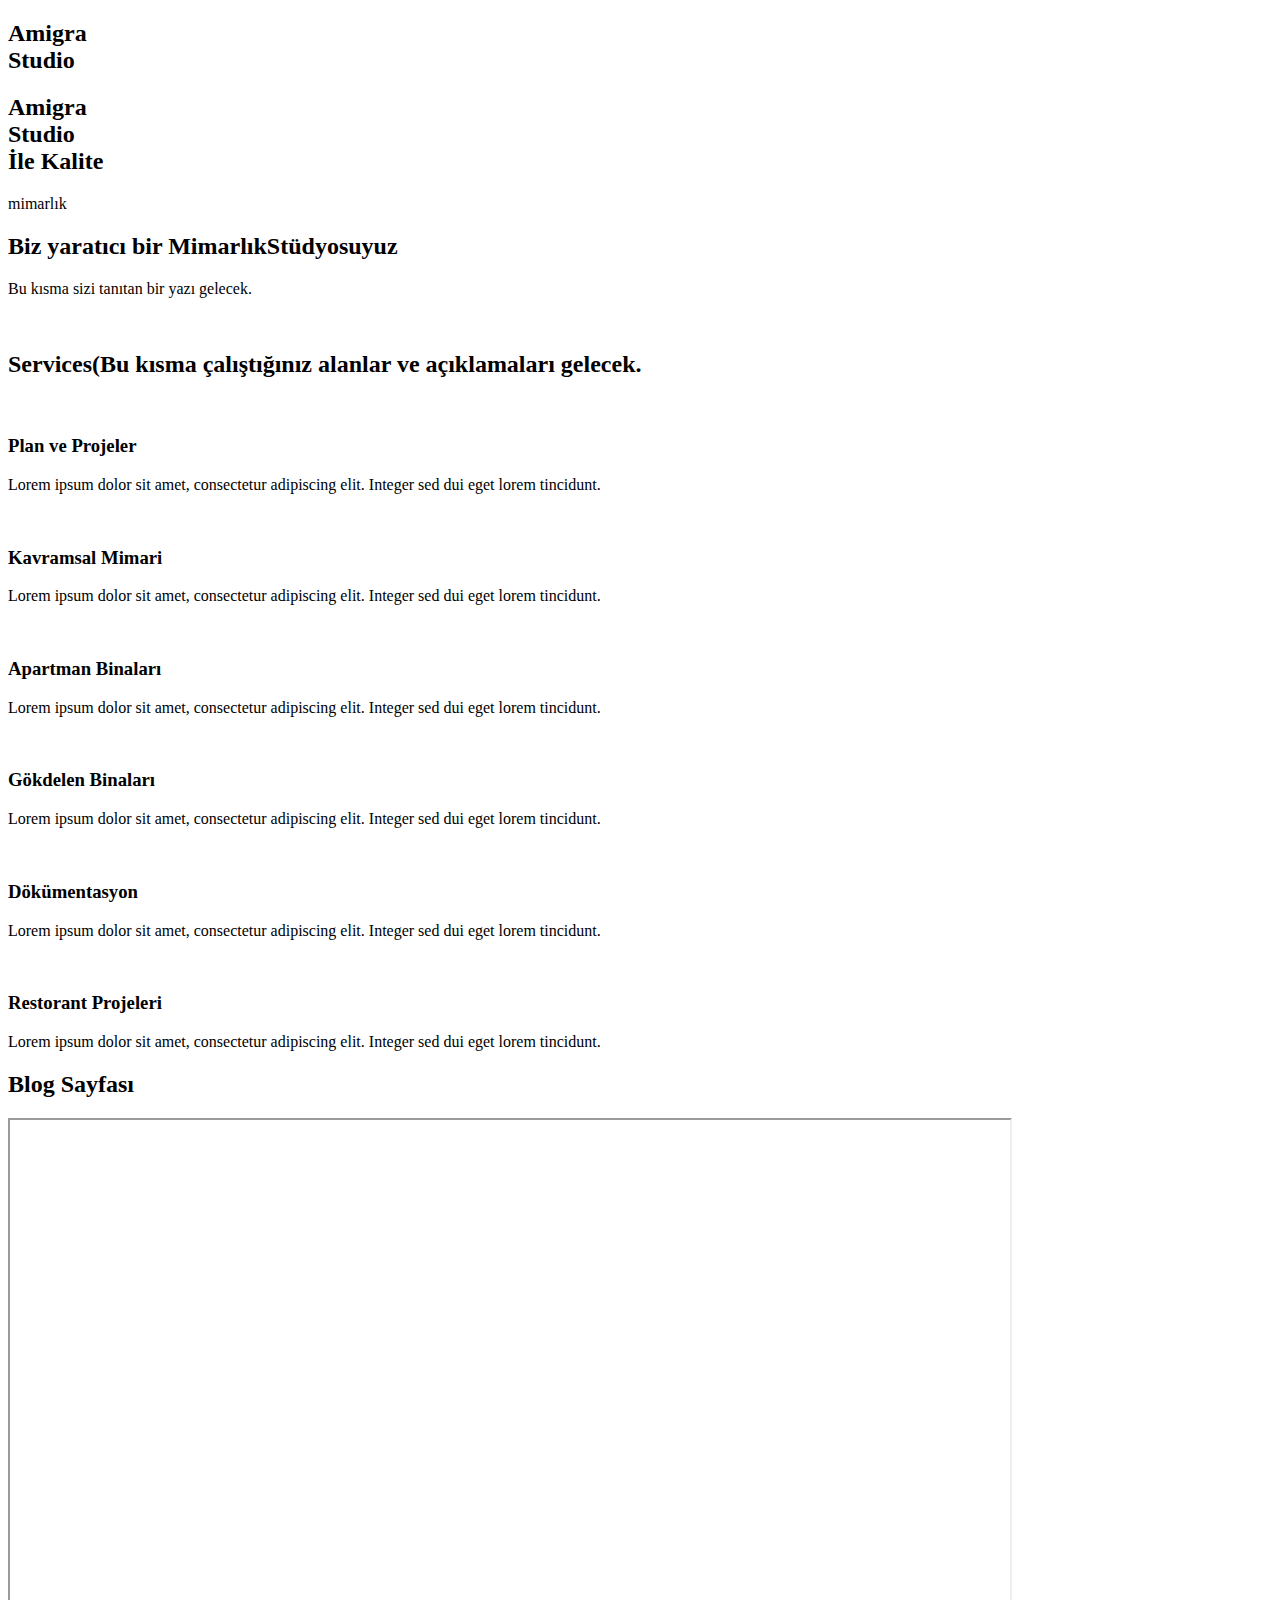
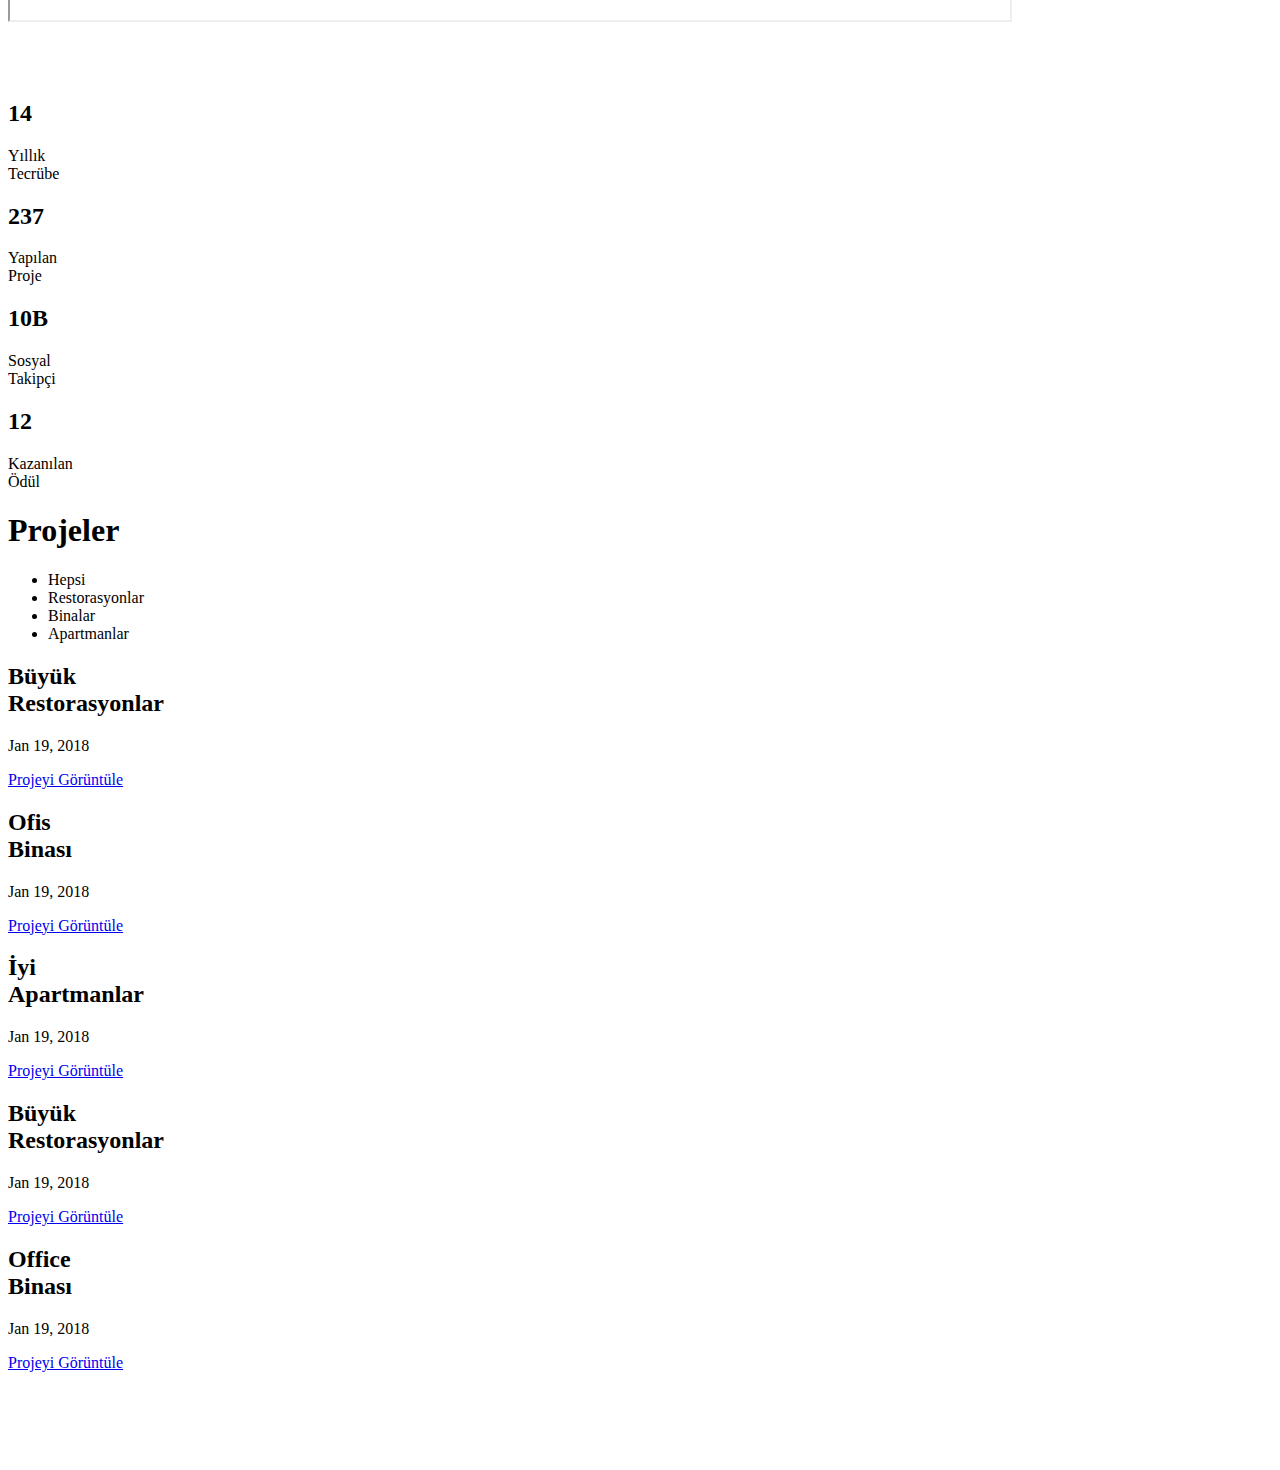
==== src/main/resources/templates/index.html @ 3105ce9c "master" ====
<!DOCTYPE html>
<html lang="en" xmlns:th="http://www.thymeleaf.org/">
<head>
	<title>Arcade - Architecture</title>
	<meta charset="UTF-8">
	<meta name="description" content="Arcade - Architecture Template">
	<meta name="keywords" content="arcade, architecture, onepage, creative, html">
	<meta name="viewport" content="width=device-width, initial-scale=1.0">
	<!-- Favicon -->
	<link href="img/favicon.ico" rel="shortcut icon"/>

	<!-- Google Fonts -->
	<link href="https://fonts.googleapis.com/css?family=Roboto:300,400,500,700" rel="stylesheet">

	<!-- Stylesheets -->
	<link rel="stylesheet" href="css/bootstrap.min.css"/>
	<link rel="stylesheet" href="css/font-awesome.min.css"/>
	<link rel="stylesheet" href="css/animate.css"/>
	<link rel="stylesheet" href="css/owl.carousel.css"/>
	<link rel="stylesheet" href="css/style.css"/>


	<!--[if lt IE 9]>
	<script src="https://oss.maxcdn.com/html5shiv/3.7.2/html5shiv.min.js"></script>
	<script src="https://oss.maxcdn.com/respond/1.4.2/respond.min.js"></script>
	<![endif]-->

</head>
<body>
<!-- Page Preloder -->
<div id="preloder">
	<div class="loader"></div>
</div>

<!-- Header section start -->
<div th:replace="_header :: header"></div>


<!-- Header section end -->


<!-- Hero section start -->
<section class="hero-section">
	<!-- left social link ber -->
	<div class="left-bar">
		<div class="left-bar-content">
			<div class="social-links">
				<a href="#"><i class="fa fa-pinterest"></i></a>
				<a href="#"><i class="fa fa-linkedin"></i></a>
				<a href="#"><i class="fa fa-instagram"></i></a>
				<a href="#"><i class="fa fa-facebook"></i></a>
				<a href="#"><i class="fa fa-twitter"></i></a>
			</div>
		</div>
	</div>
	<!-- hero slider area -->
	<div class="hero-slider">
		<div class="hero-slide-item set-bg" data-setbg="img/bg.jpg">
			<div class="slide-inner">
				<div class="slide-content">
					<h2>Amigra <br>Studio </h2>
				</div>
			</div>
		</div>
		<div class="hero-slide-item set-bg" data-setbg="img/bg.jpg">
			<div class="slide-inner">
				<div class="slide-content">
					<h2>Amigra <br>Studio <br>İle Kalite</h2>

				</div>
			</div>
		</div>
	</div>
	<div class="slide-num-holder" id="snh-1"></div>
	<div class="hero-right-text">mimarlık</div>
</section>
<!-- Hero section end -->


<!-- Intro section start -->
<section class="intro-section pt100 pb50">
	<div class="container">
		<div class="row">
			<div class="col-lg-7 intro-text mb-5 mb-lg-0">
				<h2 class="sp-title">Biz yaratıcı bir Mimarlık<span>Stüdyosuyuz</span></h2>
				<p>Bu kısma sizi tanıtan bir yazı gelecek. </p>

			</div>
			<div class="col-lg-5 pt-4">
				<img src="img/intro.png" alt="">
			</div>
		</div>
	</div>
</section>
<!-- Intro section end -->


<!-- Service section start -->
<section class="service-section spad">
	<div class="container">
		<div class="section-title">
			<h2>Services(Bu kısma çalıştığınız alanlar ve açıklamaları gelecek.</h2>
		</div>
		<div class="row">
			<div class="col-lg-4 col-md-6">
				<div class="service-box">
					<div class="sb-icon">
						<div class="sb-img-icon">
							<img src="img/icon/dark/1.png" alt="">
						</div>
					</div>
					<h3>Plan ve Projeler</h3>
					<p>Lorem ipsum dolor sit amet, consectetur adipiscing elit. Integer sed dui eget lorem tincidunt.</p>

				</div>
			</div>
			<div class="col-lg-4 col-md-6">
				<div class="service-box">
					<div class="sb-icon">
						<div class="sb-img-icon">
							<img src="img/icon/dark/2.png" alt="">
						</div>
					</div>
					<h3>Kavramsal Mimari</h3>
					<p>Lorem ipsum dolor sit amet, consectetur adipiscing elit. Integer sed dui eget lorem tincidunt.</p>

				</div>
			</div>
			<div class="col-lg-4 col-md-6">
				<div class="service-box">
					<div class="sb-icon">
						<div class="sb-img-icon">
							<img src="img/icon/dark/3.png" alt="">
						</div>
					</div>
					<h3>Apartman Binaları</h3>
					<p>Lorem ipsum dolor sit amet, consectetur adipiscing elit. Integer sed dui eget lorem tincidunt.</p>

				</div>
			</div>
			<div class="col-lg-4 col-md-6">
				<div class="service-box">
					<div class="sb-icon">
						<div class="sb-img-icon">
							<img src="img/icon/dark/4.png" alt="">
						</div>
					</div>
					<h3>Gökdelen Binaları</h3>
					<p>Lorem ipsum dolor sit amet, consectetur adipiscing elit. Integer sed dui eget lorem tincidunt.</p>

				</div>
			</div>
			<div class="col-lg-4 col-md-6">
				<div class="service-box">
					<div class="sb-icon">
						<div class="sb-img-icon">
							<img src="img/icon/dark/5.png" alt="">
						</div>
					</div>
					<h3>Dökümentasyon</h3>
					<p>Lorem ipsum dolor sit amet, consectetur adipiscing elit. Integer sed dui eget lorem tincidunt.</p>

				</div>
			</div>
			<div class="col-lg-4 col-md-6">
				<div class="service-box">
					<div class="sb-icon">
						<div class="sb-img-icon">
							<img src="img/icon/dark/6.png" alt="">
						</div>
					</div>
					<h3>Restorant Projeleri</h3>
					<p>Lorem ipsum dolor sit amet, consectetur adipiscing elit. Integer sed dui eget lorem tincidunt.</p>

				</div>
			</div>
		</div>
	</div>
</section>
<!-- Service section end -->



<!-- CTA section start -->
<section class="cta-section pt100 pb50">
	<div class="cta-image-box"></div>
	<div class="container">
		<div class="row">
			<div class="col-lg-7 pl-lg-0 offset-lg-5 cta-content">
				<h2 class="sp-title">Blog  <span>Sayfası</span></h2>
				<iframe src="http://www.architangent.com/blog/" width="1000" height="500"></iframe>
				<div class="cta-icons">
					<div class="cta-img-icon">
						<img src="img/icon/light/1.png" alt="">
					</div>
					<div class="cta-img-icon">
						<img src="img/icon/light/2.png" alt="">
					</div>
					<div class="cta-img-icon">
						<img src="img/icon/color/3.png" alt="">
					</div>
				</div>
			</div>
		</div>
	</div>
</section>
<!-- CTA section end -->


<!-- Milestones section Start -->
<section class="milestones-section spad">
	<div class="container">
		<div class="row">
			<div class="col-lg-3 col-md-6">
				<div class="milestone">
					<h2>14</h2>
					<p>Yıllık <br>Tecrübe</p>
				</div>
			</div>
			<div class="col-lg-3 col-md-6">
				<div class="milestone">
					<h2>237</h2>
					<p>Yapılan <br>Proje</p>
				</div>
			</div>
			<div class="col-lg-3 col-md-6">
				<div class="milestone">
					<h2>10B</h2>
					<p>Sosyal <br>Takipçi</p>
				</div>
			</div>
			<div class="col-lg-3 col-md-6">
				<div class="milestone">
					<h2>12</h2>
					<p>Kazanılan <br>Ödül</p>
				</div>
			</div>
		</div>
	</div>
</section>
<!-- Milestones section end -->


<!-- Projects section start -->
<div class="projects-section pb50">
	<div class="container">
		<div class="row">
			<div class="col-lg-3">
				<div class="section-title">
					<h1>Projeler</h1>
				</div>
			</div>
			<div class="col-lg-9">
				<ul class="projects-filter-nav">
					<li class="btn-filter" data-filter="*">Hepsi</li>
					<li class="btn-filter" data-filter=".rest">Restorasyonlar</li>
					<li class="btn-filter" data-filter=".build">Binalar</li>
					<li class="btn-filter" data-filter=".apart">Apartmanlar</li>
				</ul>
			</div>
		</div>
	</div>
	<div id="projects-carousel" class="projects-slider">
		<div class="single-project set-bg rest" data-setbg="img/projects/1.jpg">
			<div class="project-content">
				<h2>Büyük <br> Restorasyonlar</h2>
				<p>Jan 19, 2018</p>
				<a href="portfolio.html" class="seemore">Projeyi Görüntüle </a>
			</div>
		</div>
		<div class="single-project set-bg build" data-setbg="img/projects/2.jpg">
			<div class="project-content">
				<h2>Ofis <br> Binası</h2>
				<p>Jan 19, 2018</p>
				<a href="portfolio.html" class="seemore">Projeyi Görüntüle</a>
			</div>
		</div>
		<div class="single-project set-bg apart" data-setbg="img/projects/3.jpg">
			<div class="project-content">
				<h2>İyi <br> Apartmanlar</h2>
				<p>Jan 19, 2018</p>
				<a href="portfolio.html" class="seemore">Projeyi Görüntüle </a>
			</div>
		</div>
		<div class="single-project set-bg rest" data-setbg="img/projects/4.jpg">
			<div class="project-content">
				<h2>Büyük <br>Restorasyonlar</h2>
				<p>Jan 19, 2018</p>
				<a href="portfolio.html" class="seemore">Projeyi Görüntüle </a>
			</div>
		</div>
		<div class="single-project set-bg apart" data-setbg="img/projects/2.jpg">
			<div class="project-content">
				<h2>Office <br> Binası</h2>
				<p>Jan 19, 2018</p>
				<a href="portfolio.html" class="seemore">Projeyi Görüntüle </a>
			</div>
		</div>
	</div>
</div>

<!-- Projects section end -->


<!-- Clients section start -->
<div class="client-section spad">
	<div class="container">
		<div id="client-carousel" class="client-slider">
			<div class="single-brand">
				<a href="#">
					<img src="img/clients/1.png" alt="">
				</a>
			</div>
			<div class="single-brand">
				<a href="#">
					<img src="img/clients/2.png" alt="">
				</a>
			</div>
			<div class="single-brand">
				<a href="#">
					<img src="img/clients/3.png" alt="">
				</a>
			</div>
			<div class="single-brand">
				<a href="#">
					<img src="img/clients/4.png" alt="">
				</a>
			</div>
			<div class="single-brand">
				<a href="#">
					<img src="img/clients/5.png" alt="">
				</a>
			</div>
		</div>
	</div>
</div>
<!-- Clients section end -->


<!-- Footer section start -->
<div th:replace="_footer :: footer"></div>
<!-- Footer section end -->

<script src="js/jquery-2.1.4.min.js"></script>
<script src="js/bootstrap.min.js"></script>
<script src="js/isotope.pkgd.min.js"></script>
<script src="js/owl.carousel.min.js"></script>
<script src="js/jquery.owl-filter.js"></script>
<script src="js/magnific-popup.min.js"></script>
<script src="js/circle-progress.min.js"></script>
<script src="js/main.js"></script>


<!--====== Javascripts & Jquery ======-->

</body>
</html>
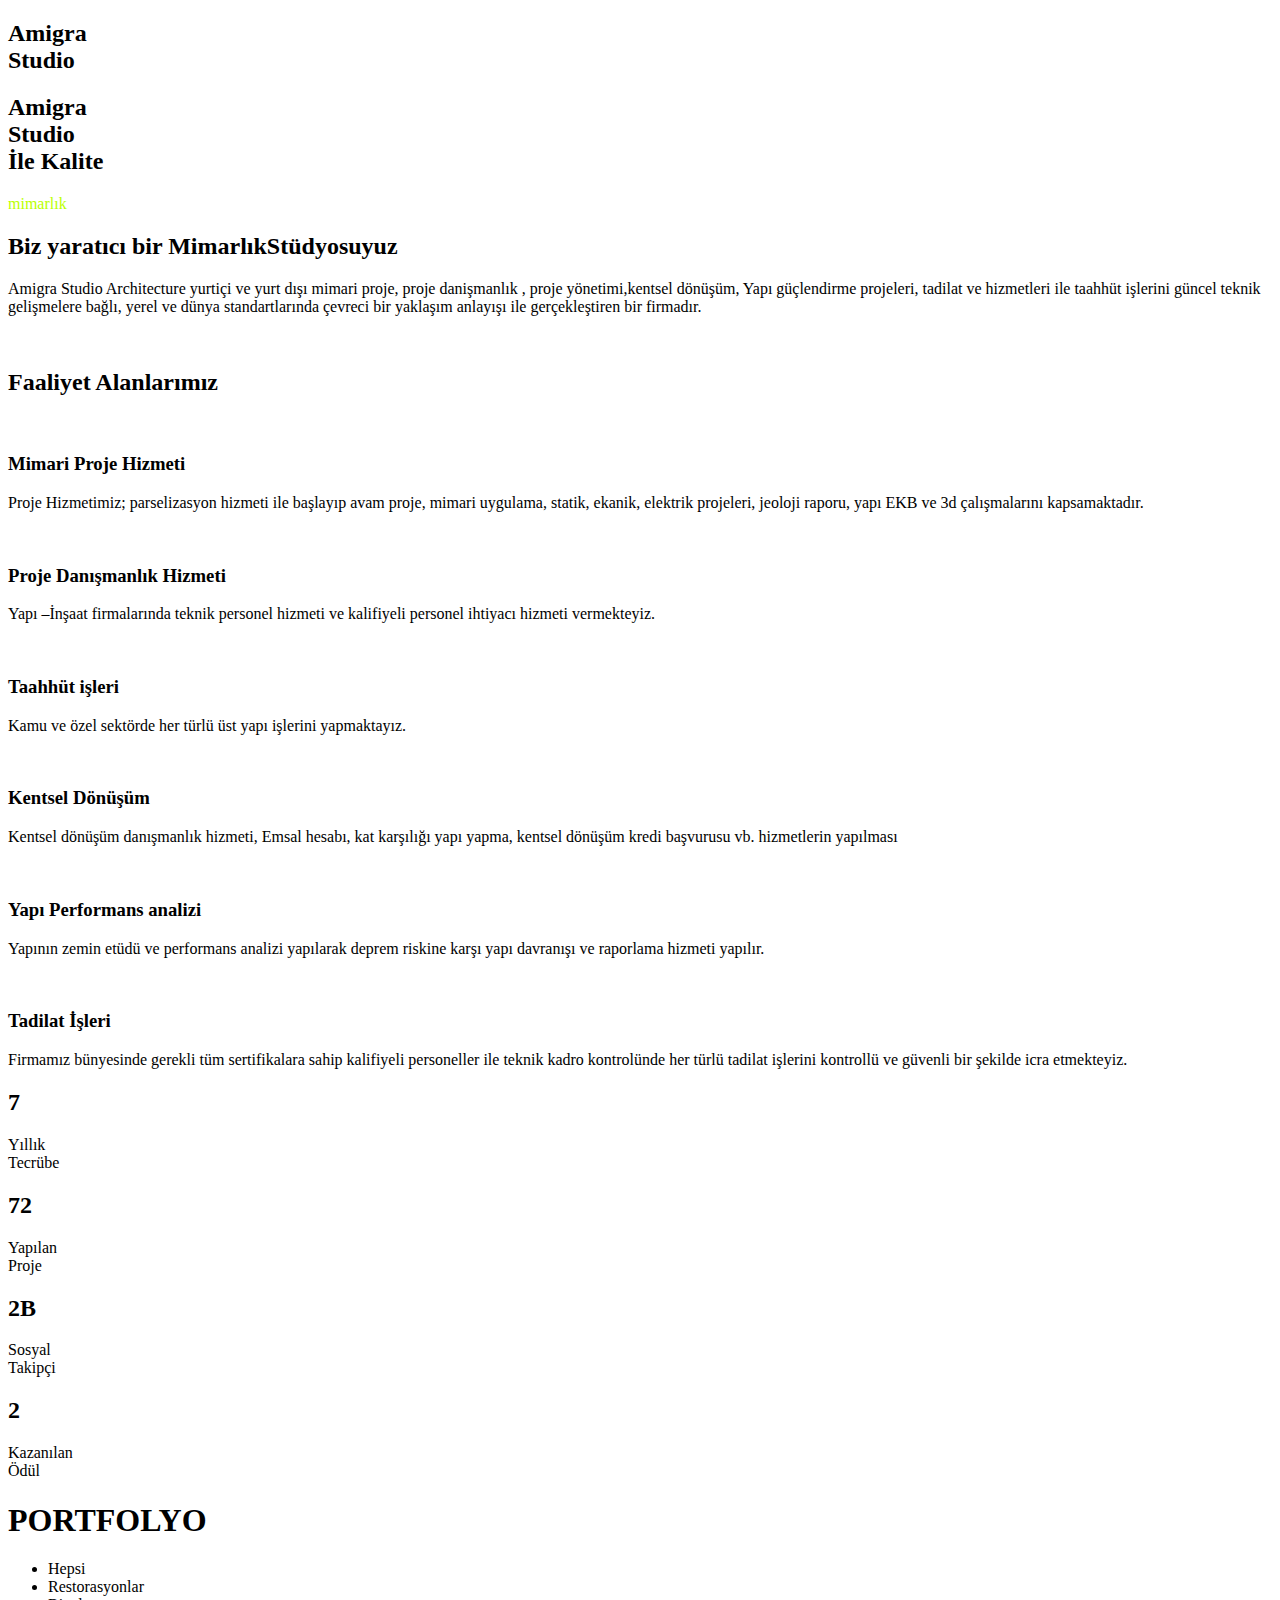
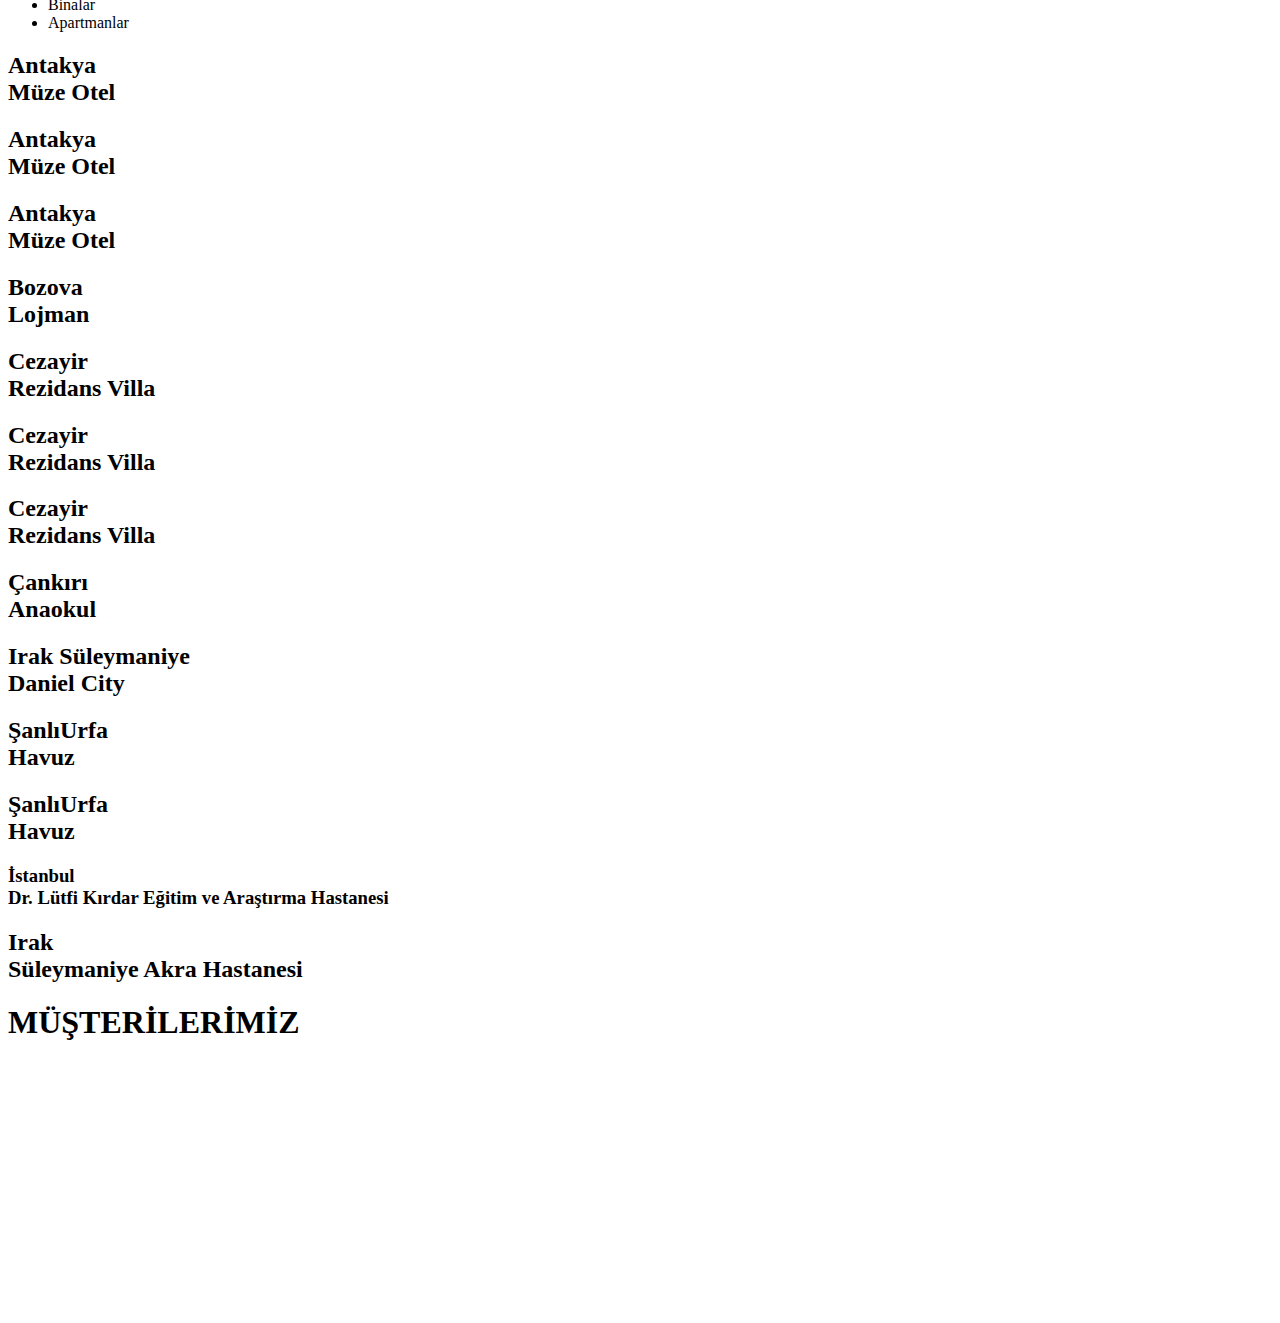
==== commit 5c3a36b1: "added photos and services" ====
--- a/src/main/resources/templates/index.html
+++ b/src/main/resources/templates/index.html
@@ -55,7 +55,7 @@
 	</div>
 	<!-- hero slider area -->
 	<div class="hero-slider">
-		<div class="hero-slide-item set-bg" data-setbg="img/bg.jpg">
+		<div class="hero-slide-item set-bg" data-setbg="img/kapak.JPG">
 			<div class="slide-inner">
 				<div class="slide-content">
 					<h2>Amigra <br>Studio </h2>
@@ -72,7 +72,7 @@
 		</div>
 	</div>
 	<div class="slide-num-holder" id="snh-1"></div>
-	<div class="hero-right-text">mimarlık</div>
+	<div class="hero-right-text" style="color: #baff00">mimarlık</div>
 </section>
 <!-- Hero section end -->
 
@@ -83,7 +83,13 @@
 		<div class="row">
 			<div class="col-lg-7 intro-text mb-5 mb-lg-0">
 				<h2 class="sp-title">Biz yaratıcı bir Mimarlık<span>Stüdyosuyuz</span></h2>
-				<p>Bu kısma sizi tanıtan bir yazı gelecek. </p>
+				<p>Amigra Studio Architecture yurtiçi
+					ve yurt dışı mimari proje, proje danişmanlık ,
+					proje yönetimi,kentsel dönüşüm, Yapı güçlendirme projeleri,
+					tadilat ve  hizmetleri ile  taahhüt işlerini güncel
+					teknik gelişmelere bağlı, yerel ve dünya standartlarında
+					çevreci bir yaklaşım anlayışı ile gerçekleştiren bir firmadır.
+				</p>
 
 			</div>
 			<div class="col-lg-5 pt-4">
@@ -96,10 +102,10 @@
 
 
 <!-- Service section start -->
-<section class="service-section spad">
+<section class="service-section spad" id="services">
 	<div class="container">
 		<div class="section-title">
-			<h2>Services(Bu kısma çalıştığınız alanlar ve açıklamaları gelecek.</h2>
+			<h2>Faaliyet Alanlarımız</h2>
 		</div>
 		<div class="row">
 			<div class="col-lg-4 col-md-6">
@@ -109,8 +115,9 @@
 							<img src="img/icon/dark/1.png" alt="">
 						</div>
 					</div>
-					<h3>Plan ve Projeler</h3>
-					<p>Lorem ipsum dolor sit amet, consectetur adipiscing elit. Integer sed dui eget lorem tincidunt.</p>
+					<h3>Mimari Proje Hizmeti</h3>
+					<p>Proje Hizmetimiz; parselizasyon hizmeti ile başlayıp avam proje, mimari uygulama, statik,
+						ekanik, elektrik projeleri, jeoloji raporu, yapı EKB ve 3d çalışmalarını kapsamaktadır.</p>
 
 				</div>
 			</div>
@@ -121,9 +128,9 @@
 							<img src="img/icon/dark/2.png" alt="">
 						</div>
 					</div>
-					<h3>Kavramsal Mimari</h3>
-					<p>Lorem ipsum dolor sit amet, consectetur adipiscing elit. Integer sed dui eget lorem tincidunt.</p>
-
+					<h3>Proje Danışmanlık Hizmeti</h3>
+					<p>Yapı –İnşaat firmalarında
+						teknik personel hizmeti ve kalifiyeli personel ihtiyacı hizmeti vermekteyiz. </p>
 				</div>
 			</div>
 			<div class="col-lg-4 col-md-6">
@@ -133,9 +140,8 @@
 							<img src="img/icon/dark/3.png" alt="">
 						</div>
 					</div>
-					<h3>Apartman Binaları</h3>
-					<p>Lorem ipsum dolor sit amet, consectetur adipiscing elit. Integer sed dui eget lorem tincidunt.</p>
-
+					<h3>Taahhüt işleri</h3>
+					<p> Kamu ve özel sektörde her türlü üst yapı işlerini yapmaktayız.</p>
 				</div>
 			</div>
 			<div class="col-lg-4 col-md-6">
@@ -145,8 +151,9 @@
 							<img src="img/icon/dark/4.png" alt="">
 						</div>
 					</div>
-					<h3>Gökdelen Binaları</h3>
-					<p>Lorem ipsum dolor sit amet, consectetur adipiscing elit. Integer sed dui eget lorem tincidunt.</p>
+					<h3>Kentsel Dönüşüm</h3>
+					<p>Kentsel dönüşüm danışmanlık hizmeti, Emsal hesabı,
+						kat karşılığı yapı yapma, kentsel dönüşüm kredi başvurusu vb. hizmetlerin yapılması</p>
 
 				</div>
 			</div>
@@ -157,8 +164,9 @@
 							<img src="img/icon/dark/5.png" alt="">
 						</div>
 					</div>
-					<h3>Dökümentasyon</h3>
-					<p>Lorem ipsum dolor sit amet, consectetur adipiscing elit. Integer sed dui eget lorem tincidunt.</p>
+					<h3>Yapı Performans analizi</h3>
+					<p>Yapının zemin etüdü ve performans analizi
+						yapılarak deprem riskine karşı yapı davranışı ve raporlama hizmeti yapılır.</p>
 
 				</div>
 			</div>
@@ -169,8 +177,9 @@
 							<img src="img/icon/dark/6.png" alt="">
 						</div>
 					</div>
-					<h3>Restorant Projeleri</h3>
-					<p>Lorem ipsum dolor sit amet, consectetur adipiscing elit. Integer sed dui eget lorem tincidunt.</p>
+					<h3>Tadilat İşleri</h3>
+					<p>Firmamız bünyesinde gerekli tüm sertifikalara sahip kalifiyeli personeller
+						ile teknik kadro kontrolünde her türlü tadilat işlerini kontrollü ve güvenli bir şekilde icra etmekteyiz.</p>
 
 				</div>
 			</div>
@@ -182,28 +191,28 @@
 
 
 <!-- CTA section start -->
-<section class="cta-section pt100 pb50">
-	<div class="cta-image-box"></div>
-	<div class="container">
-		<div class="row">
-			<div class="col-lg-7 pl-lg-0 offset-lg-5 cta-content">
-				<h2 class="sp-title">Blog  <span>Sayfası</span></h2>
-				<iframe src="http://www.architangent.com/blog/" width="1000" height="500"></iframe>
-				<div class="cta-icons">
-					<div class="cta-img-icon">
-						<img src="img/icon/light/1.png" alt="">
-					</div>
-					<div class="cta-img-icon">
-						<img src="img/icon/light/2.png" alt="">
-					</div>
-					<div class="cta-img-icon">
-						<img src="img/icon/color/3.png" alt="">
-					</div>
-				</div>
-			</div>
-		</div>
-	</div>
-</section>
+<!--<section class="cta-section pt100 pb50">-->
+<!--	<div class="cta-image-box"></div>-->
+<!--	<div class="container">-->
+<!--		<div class="row">-->
+<!--			<div class="col-lg-7 pl-lg-0 offset-lg-5 cta-content">-->
+<!--				<h2 class="sp-title">Blog  <span>Sayfası</span></h2>-->
+<!--				<iframe src="https://www.facultyofmimarlik.com/blog" width="750" height="500"></iframe>-->
+<!--				<div class="cta-icons">-->
+<!--					<div class="cta-img-icon">-->
+<!--						<img src="img/icon/light/1.png" alt="">-->
+<!--					</div>-->
+<!--					<div class="cta-img-icon">-->
+<!--						<img src="img/icon/light/2.png" alt="">-->
+<!--					</div>-->
+<!--					<div class="cta-img-icon">-->
+<!--						<img src="img/icon/color/3.png" alt="">-->
+<!--					</div>-->
+<!--				</div>-->
+<!--			</div>-->
+<!--		</div>-->
+<!--	</div>-->
+<!--</section>-->
 <!-- CTA section end -->
 
 
@@ -213,25 +222,25 @@
 		<div class="row">
 			<div class="col-lg-3 col-md-6">
 				<div class="milestone">
-					<h2>14</h2>
+					<h2>7</h2>
 					<p>Yıllık <br>Tecrübe</p>
 				</div>
 			</div>
 			<div class="col-lg-3 col-md-6">
 				<div class="milestone">
-					<h2>237</h2>
+					<h2>72</h2>
 					<p>Yapılan <br>Proje</p>
 				</div>
 			</div>
 			<div class="col-lg-3 col-md-6">
 				<div class="milestone">
-					<h2>10B</h2>
+					<h2>2B</h2>
 					<p>Sosyal <br>Takipçi</p>
 				</div>
 			</div>
 			<div class="col-lg-3 col-md-6">
 				<div class="milestone">
-					<h2>12</h2>
+					<h2>2</h2>
 					<p>Kazanılan <br>Ödül</p>
 				</div>
 			</div>
@@ -247,7 +256,7 @@
 		<div class="row">
 			<div class="col-lg-3">
 				<div class="section-title">
-					<h1>Projeler</h1>
+					<h1>PORTFOLYO</h1>
 				</div>
 			</div>
 			<div class="col-lg-9">
@@ -261,76 +270,180 @@
 		</div>
 	</div>
 	<div id="projects-carousel" class="projects-slider">
-		<div class="single-project set-bg rest" data-setbg="img/projects/1.jpg">
-			<div class="project-content">
-				<h2>Büyük <br> Restorasyonlar</h2>
-				<p>Jan 19, 2018</p>
-				<a href="portfolio.html" class="seemore">Projeyi Görüntüle </a>
-			</div>
-		</div>
-		<div class="single-project set-bg build" data-setbg="img/projects/2.jpg">
-			<div class="project-content">
-				<h2>Ofis <br> Binası</h2>
-				<p>Jan 19, 2018</p>
-				<a href="portfolio.html" class="seemore">Projeyi Görüntüle</a>
-			</div>
-		</div>
-		<div class="single-project set-bg apart" data-setbg="img/projects/3.jpg">
-			<div class="project-content">
-				<h2>İyi <br> Apartmanlar</h2>
-				<p>Jan 19, 2018</p>
-				<a href="portfolio.html" class="seemore">Projeyi Görüntüle </a>
-			</div>
-		</div>
-		<div class="single-project set-bg rest" data-setbg="img/projects/4.jpg">
-			<div class="project-content">
-				<h2>Büyük <br>Restorasyonlar</h2>
-				<p>Jan 19, 2018</p>
-				<a href="portfolio.html" class="seemore">Projeyi Görüntüle </a>
-			</div>
-		</div>
-		<div class="single-project set-bg apart" data-setbg="img/projects/2.jpg">
-			<div class="project-content">
-				<h2>Office <br> Binası</h2>
-				<p>Jan 19, 2018</p>
-				<a href="portfolio.html" class="seemore">Projeyi Görüntüle </a>
-			</div>
-		</div>
+		<div class="single-project set-bg rest" data-setbg="img/Muze/1.jpg">
+			<div class="project-content">
+				<h2>Antakya <br> Müze Otel</h2>
+
+			</div>
+		</div>
+
+
+
+		<div class="single-project set-bg rest" data-setbg="img/Muze/muze2.jpg">
+			<div class="project-content">
+				<h2>Antakya <br> Müze Otel</h2>
+
+			</div>
+		</div>
+		<div class="single-project set-bg rest" data-setbg="img/Muze/muze3.jpg">
+			<div class="project-content">
+				<h2>Antakya <br> Müze Otel</h2>
+
+			</div>
+		</div>
+		<div class="single-project set-bg rest" data-setbg="img/bozova/1.JPG">
+			<div class="project-content">
+				<h2>Bozova <br>Lojman</h2>
+
+			</div>
+		</div>
+		<div class="single-project set-bg rest" data-setbg="img/cezayir/1.jpg">
+			<div class="project-content">
+				<h2>Cezayir <br>Rezidans Villa</h2>
+
+			</div>
+		</div>
+		<div class="single-project set-bg rest" data-setbg="img/cezayir/2.jpg">
+			<div class="project-content">
+				<h2>Cezayir <br>Rezidans Villa</h2>
+
+			</div>
+		</div>
+		<div class="single-project set-bg rest" data-setbg="img/cezayir/3.jpg">
+			<div class="project-content">
+				<h2>Cezayir <br> Rezidans Villa</h2>
+
+			</div>
+		</div>
+		<div class="single-project set-bg rest" data-setbg="img/anaokul/1.JPG">
+			<div class="project-content">
+				<h2>Çankırı <br>Anaokul</h2>
+
+			</div>
+		</div>
+		<div class="single-project set-bg rest" data-setbg="img/dcity/1.jpg">
+			<div class="project-content">
+				<h2>Irak Süleymaniye <br>Daniel City</h2>
+
+			</div>
+		</div>
+		<div class="single-project set-bg rest" data-setbg="img/havuz/1.JPG">
+			<div class="project-content">
+				<h2>ŞanlıUrfa <br> Havuz </h2>
+
+			</div>
+		</div>
+		<div class="single-project set-bg rest" data-setbg="img/havuz/2.JPG">
+			<div class="project-content">
+				<h2>ŞanlıUrfa <br>Havuz </h2>
+
+			</div>
+		</div>
+		<div class="single-project set-bg rest" data-setbg="img/ltfkirdar/1.jpg">
+			<div class="project-content">
+				<h3>İstanbul <br>Dr. Lütfi Kırdar Eğitim ve Araştırma Hastanesi</h3>
+
+			</div>
+		</div>
+		<div class="single-project set-bg rest" data-setbg="img/iraq/1.jpg">
+			<div class="project-content">
+				<h2>Irak <br>Süleymaniye Akra Hastanesi</h2>
+
+			</div>
+		</div>
+
+
 	</div>
 </div>
 
+
 <!-- Projects section end -->
 
-
+<div style="margin: auto" class="col-lg-3">
+	<div class="section-title">
+		<h1>MÜŞTERİLERİMİZ</h1>
+	</div>
+</div>
 <!-- Clients section start -->
 <div class="client-section spad">
 	<div class="container">
 		<div id="client-carousel" class="client-slider">
 			<div class="single-brand">
 				<a href="#">
-					<img src="img/clients/1.png" alt="">
-				</a>
-			</div>
-			<div class="single-brand">
-				<a href="#">
-					<img src="img/clients/2.png" alt="">
-				</a>
-			</div>
-			<div class="single-brand">
-				<a href="#">
-					<img src="img/clients/3.png" alt="">
-				</a>
-			</div>
-			<div class="single-brand">
-				<a href="#">
-					<img src="img/clients/4.png" alt="">
-				</a>
-			</div>
-			<div class="single-brand">
-				<a href="#">
-					<img src="img/clients/5.png" alt="">
-				</a>
-			</div>
+					<img src="img/clients/1.jpg" alt="">
+				</a>
+			</div>
+			<div class="single-brand">
+				<a href="#">
+					<img src="img/clients/2.jpg" alt="">
+				</a>
+			</div>
+
+
+
+			<div class="single-brand">
+				<a href="#">
+					<img src="img/clients/3.jpg" alt="">
+				</a>
+			</div>
+			<div class="single-brand">
+				<a href="#">
+					<img src="img/clients/4.jpg" alt="">
+				</a>
+			</div>
+			<div class="single-brand">
+				<a href="#">
+					<img src="img/clients/5.jpg "alt="">
+				</a>
+			</div>
+
+			<div class="single-brand">
+				<a href="#">
+					<img src="img/clients/6.png" alt="">
+				</a>
+			</div>
+			<div class="single-brand">
+				<a href="#">
+					<img src="img/clients/7.jpg" alt="">
+				</a>
+			</div>
+			<div class="single-brand">
+				<a href="#">
+					<img src="img/clients/8.jpg" alt="">
+				</a>
+			</div>
+			<div class="single-brand">
+				<a href="#">
+					<img src="img/clients/9.jpg" alt="">
+				</a>
+			</div>
+			<div class="single-brand">
+				<a href="#">
+					<img src="img/clients/10.jpg" alt="">
+				</a>
+			</div>
+			<div class="single-brand">
+				<a href="#">
+					<img src="img/clients/11.jpg" alt="">
+				</a>
+			</div>
+			<div class="single-brand">
+				<a href="#">
+					<img src="img/clients/12.jpg" alt="">
+				</a>
+			</div>
+			<div class="single-brand">
+				<a href="#">
+					<img src="img/clients/13.png" alt="">
+				</a>
+			</div>
+			<div class="single-brand">
+				<a href="#">
+					<img src="img/clients/14.png" alt="">
+				</a>
+			</div>
+
+
 		</div>
 	</div>
 </div>
